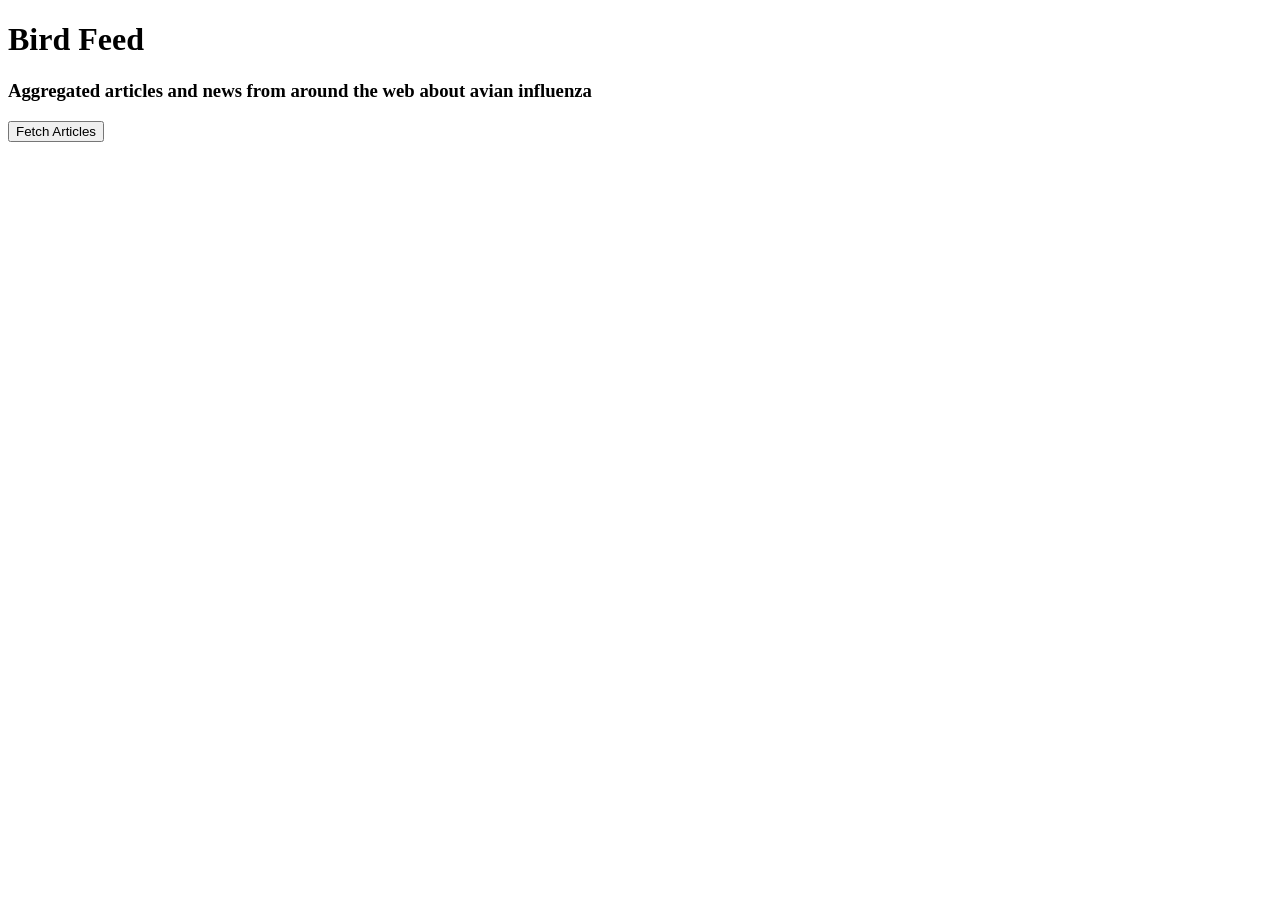
==== assets/index.html @ 80014fa9 "serve files and add button to fetch articles" ====
<!doctype html>
<html lang="en">
    <head>
        <meta charset="UTF-8" />
        <meta name="viewport" content="width=device-width, initial-scale=1.0" />
        <title>Bird Feed</title>
    </head>
    <body>
        <h1>Bird Feed</h1>
        <h3>
            Aggregated articles and news from around the web about avian
            influenza
        </h3>
        <button id="fetch_articles_btn" onclick="fetch_articles()">
            Fetch Articles
        </button>
        <script>
            async function fetch_articles() {
                try {
                    let response = await fetch("./api/get_articles");
                    console.log(response);
                    if (!response.ok) {
                        console.log("error fetching articles");
                    }
                    let articles = await response.json();
                    console.log(articles);
                    return articles;
                } catch (err) {
                    console.log(err);
                }
            }
        </script>
    </body>
</html>
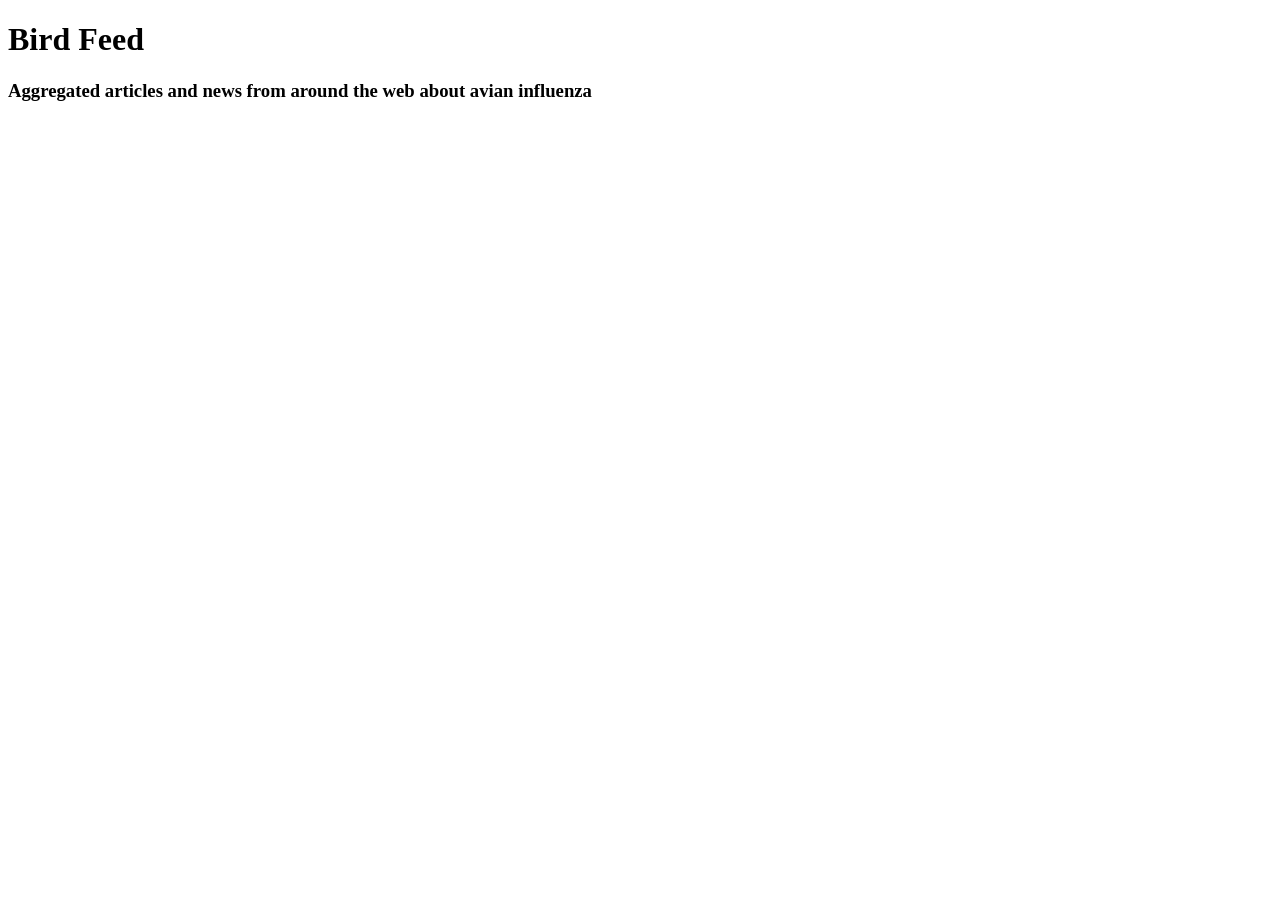
==== commit 76f0982b: "add cron to fetch articles daily" ====
--- a/assets/index.html
+++ b/assets/index.html
@@ -11,11 +11,12 @@
             Aggregated articles and news from around the web about avian
             influenza
         </h3>
-        <button id="fetch_articles_btn" onclick="fetch_articles()">
-            Fetch Articles
-        </button>
+        <div class="articles">
+            <ul id="articles-list"></ul>
+        </div>
+
         <script>
-            async function fetch_articles() {
+            async function get_articles() {
                 try {
                     let response = await fetch("./api/get_articles");
                     console.log(response);
@@ -29,6 +30,20 @@
                     console.log(err);
                 }
             }
+            async function add_articles_to_dom() {
+                let articles = await get_articles();
+                let articles_list = document.getElementById("articles-list");
+                articles.forEach((a) => {
+                    const li = document.createElement("li");
+                    li.innerHTML = `
+                        <h2>${a.title}</h2>
+                        <a href="${a.link}">${a.link}</a>
+                        <p>${a.summary}</p>
+                        <p>${a.date_pub}</p>`;
+                    articles_list.appendChild(li);
+                });
+            }
+            document.addEventListener("DOMContentLoaded", add_articles_to_dom);
         </script>
     </body>
 </html>
